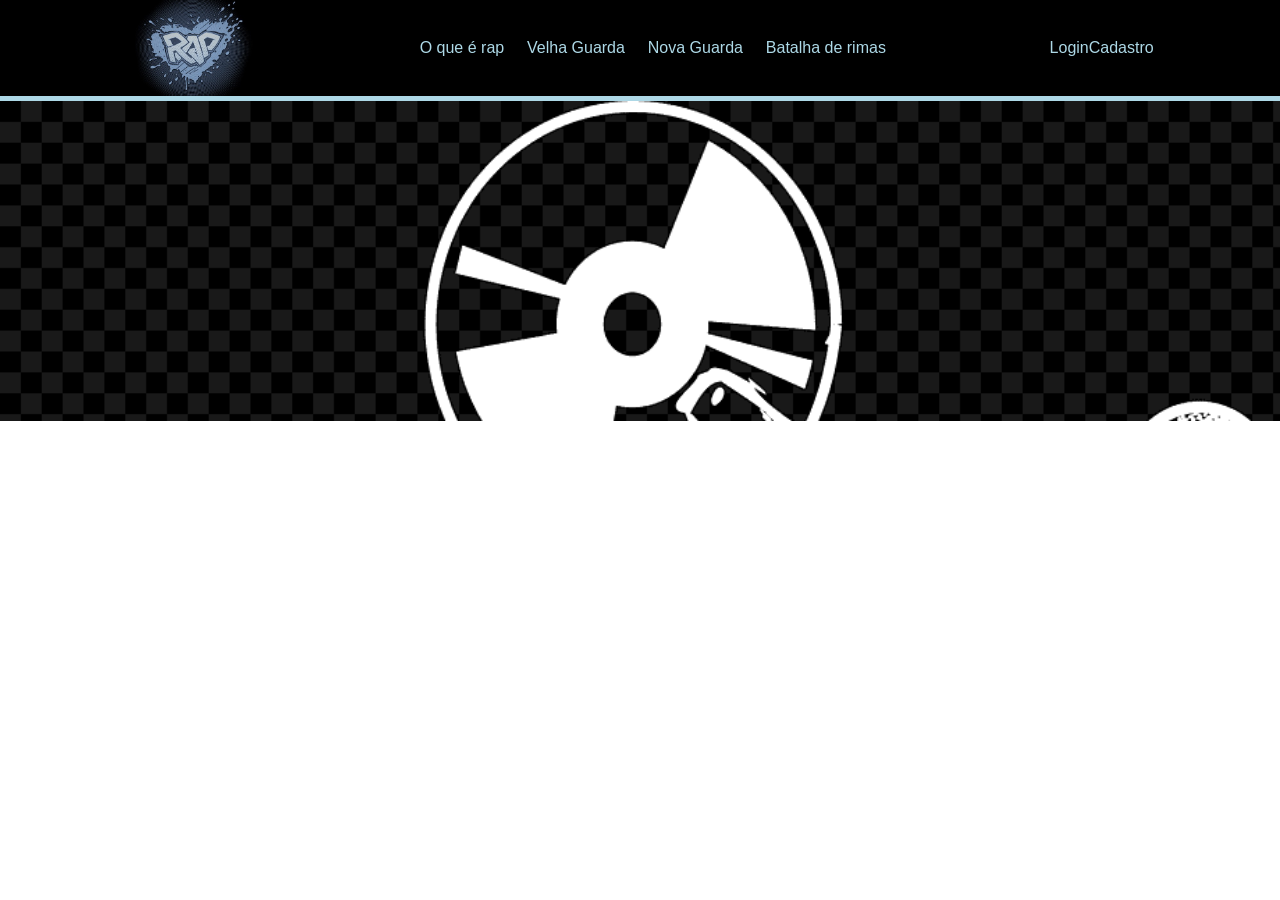
==== site/public/front/index.html @ 0ace3ab8 "comecei ugaa" ====
<!DOCTYPE html>
<html lang="en">

<head>
    <meta charset="UTF-8">
    <meta http-equiv="X-UA-Compatible" content="IE=edge">
    <meta name="viewport" content="width=device-width, initial-scale=1.0">
    <title>Das ruas para a Internet</title>
    <link rel="stylesheet" href="css/indexEstilo.css">
</head>

<body>
    <div id="header">
        <div class="container">
            <img src="assests/logoProjInd.jpg" alt="Logo" id="imgLogo">
            <div id="lista">
                <p>O que é rap</p>
                <p>Velha Guarda</p>
                <p>Nova Guarda</p>
                <p>Batalha de rimas</p>
            </div>
            <div id="btnHeader">
                <p> <a href="login.html">Login</a></p>
                <p> <a href="login.html">Cadastro</a></p>
            </div>
        </div>
    </div>
    <div id="home">
        
    </div>

</body>

</html>
---- site/public/front/css/indexEstilo.css ----
body{
    margin: 0;
    font-family: Verdana, Geneva, Tahoma, sans-serif;
}
#imgLogo{
    width: 8rem;
    height: auto;
}
#header{
    display: flex;
    flex-direction: row;
    background-color: black;
    width: 100%;
    height: 6rem;
    align-items: center;
    color: lightblue;
    justify-content: center;
    border-bottom: solid 5px lightblue ;

}
#header .container{
    display: flex;

    flex-direction: row;
    height: 6rem;
    align-items: center;
    justify-content: space-between;
    
}
#lista{
    display: flex;
    justify-content:  center;
    width: 50%;
    justify-content: space-evenly;
}
#btnHeader{
    display: flex;
    flex-direction: row;
    width: 10%;
    justify-content: space-around;
}
#btnHeader a {
    text-decoration: none;
    color:lightblue;
}
.container{
    display: flex;
    width: 80%;
    margin: 0;

    
}
#home{
    width: 100%;
    height: 20rem;
    background-image: url(../assests/imgMain2.png);
    background-repeat: no-repeat;
    background-size: 100%;
    
}
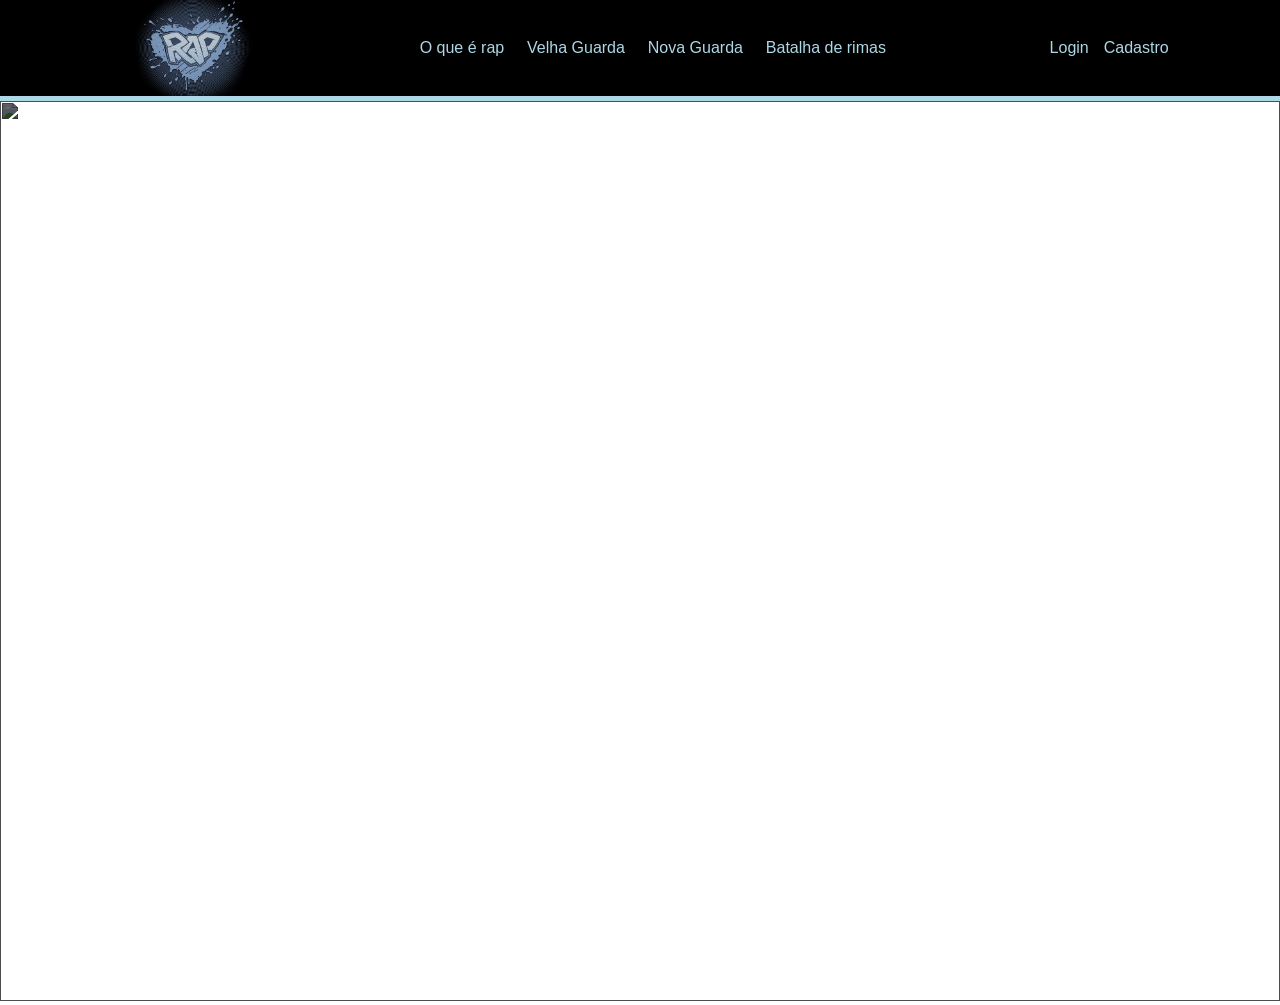
==== commit cd43404e: "Home e Tela de historia finalizada" ====
--- a/site/public/front/index.html
+++ b/site/public/front/index.html
@@ -26,6 +26,8 @@
         </div>
     </div>
     <div id="home">
+        <img src="assests/imgMain2.png" id="imgHome1">
+        <div class="container"></div>
         
     </div>
 
--- a/site/public/front/css/indexEstilo.css
+++ b/site/public/front/css/indexEstilo.css
@@ -38,10 +38,12 @@
     flex-direction: row;
     width: 10%;
     justify-content: space-around;
+    gap: 15px;
 }
 #btnHeader a {
     text-decoration: none;
     color:lightblue;
+    gap: 5px;
 }
 .container{
     display: flex;
@@ -50,11 +52,12 @@
 
     
 }
-#home{
+#imgHome1{
     width: 100%;
-    height: 20rem;
-    background-image: url(../assests/imgMain2.png);
-    background-repeat: no-repeat;
-    background-size: 100%;
+    height: 100vh;
+    filter: blur(20%);
+    filter: brightness(40%);
+    flex-wrap: ;
+}
+
     
-}
